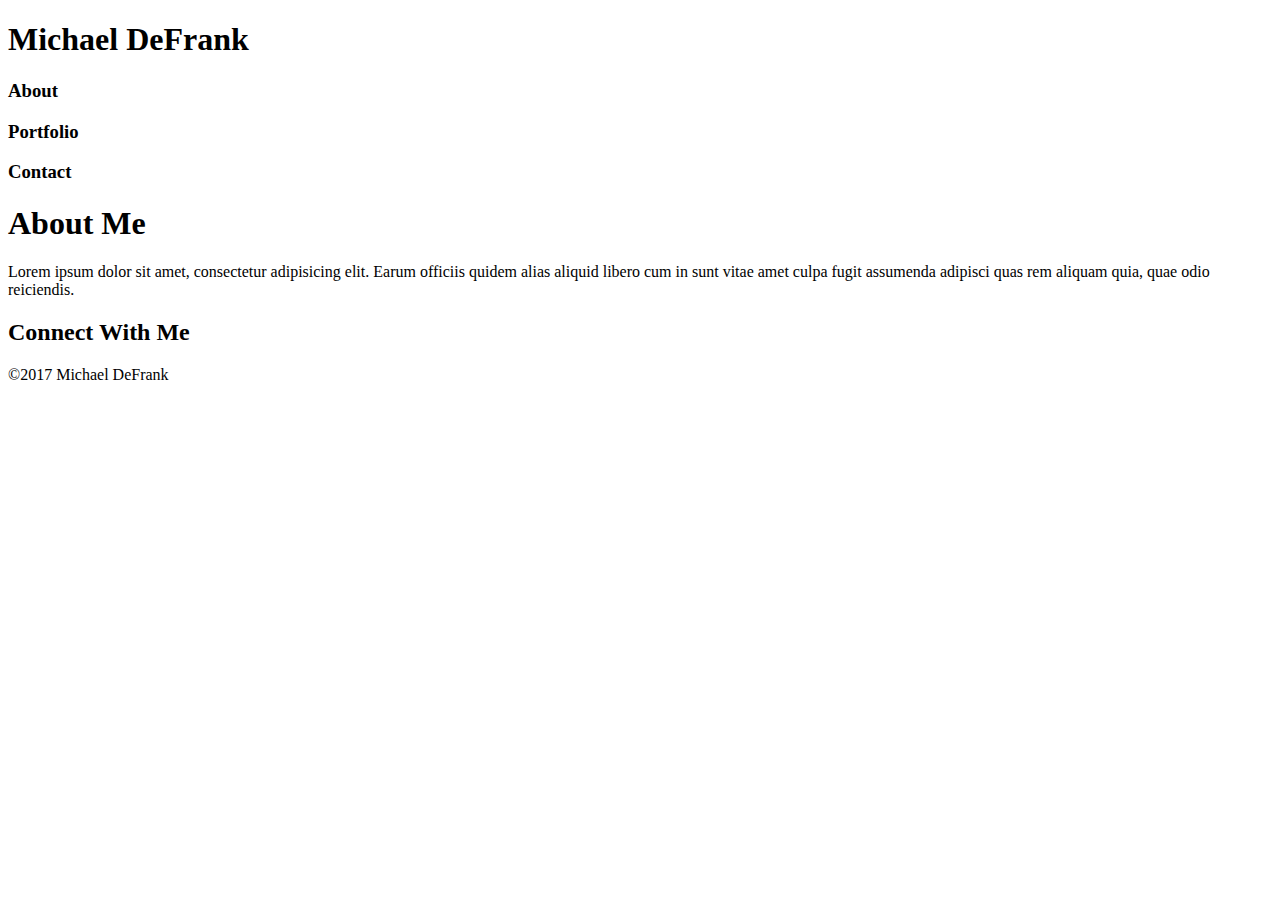
==== index.html @ 6ee307d5 "started index.html" ====
<!DOCTYPE html>
<html>
<head>
	<title>Hey, it's Mike.</title>
</head>
<body>
	<header class="header">
		<div class="headerRibbon">
			<div class="myName">
				<h1>Michael DeFrank<h1>
			</div>
			<div class="about">
				<h3>About</h3>
			</div>
			<div class="portfolio">
				<h3>Portfolio</h3>
			</div>
			<div class="contact">
				<h3>Contact</h3>
			</div>
		</div>
	<div class="mainSection">
		<div class="aboutMe">
			<h1>About Me</h1>
		
			<p class="biography">Lorem ipsum dolor sit amet, consectetur adipisicing elit. Earum officiis quidem alias aliquid libero cum in sunt vitae amet culpa fugit assumenda adipisci quas rem aliquam quia, quae odio reiciendis.</p>
		</div>
		<div class="connectWithMe">
			<h2>Connect With Me</h2>
		</div>
			<div class="gitHub"></div>
			<div class="linkedIn"></div>
			<div class="stackOverFlow"></div>
	</div>
	<div class="footerRibon">
	</div>
</body>
<footer>
	<p>&copy;2017 Michael DeFrank</p>
</footer>
</html>
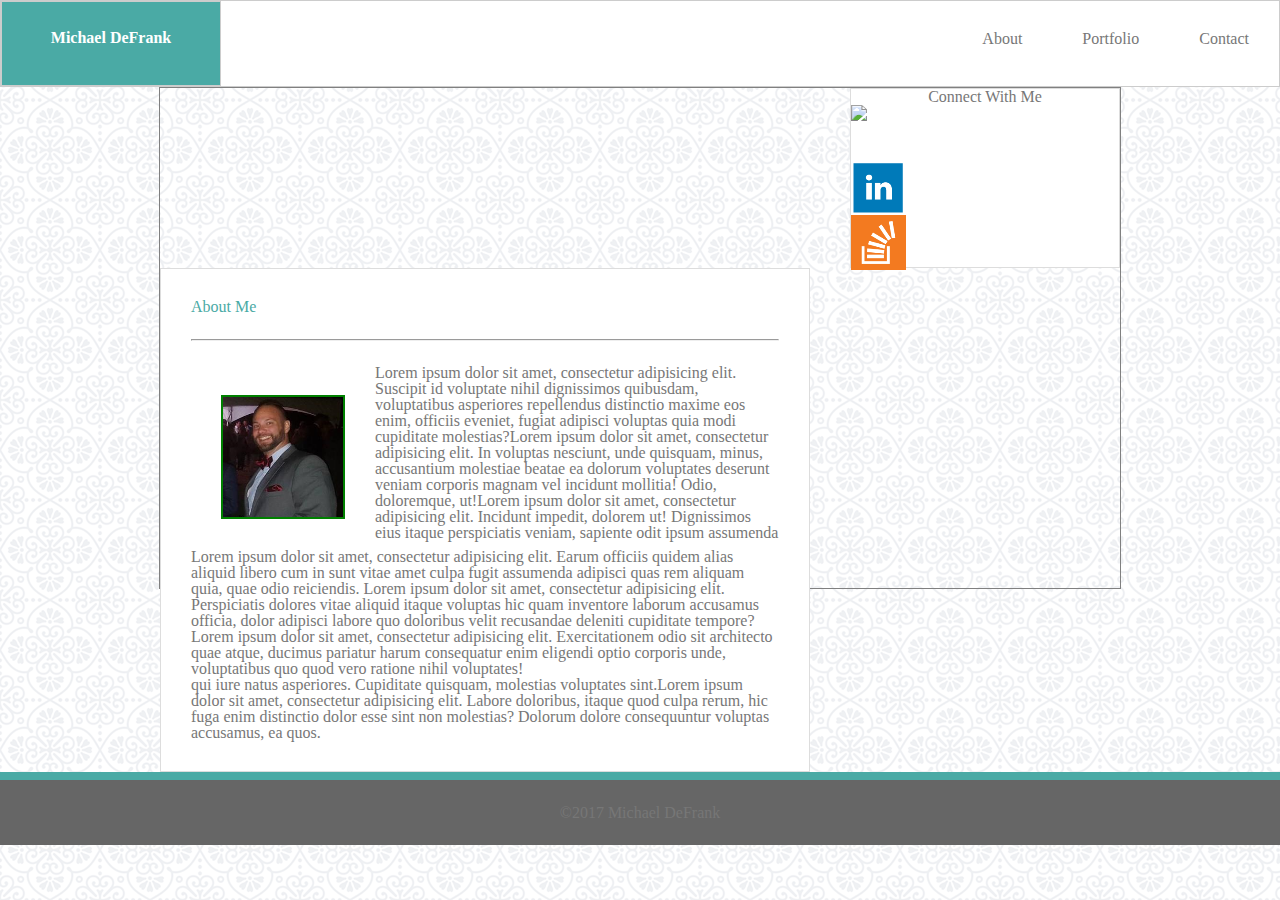
==== commit c6930e12: "tried my hardest...didn't go well" ====
--- a/index.html
+++ b/index.html
@@ -2,40 +2,79 @@
 <html>
 <head>
 	<title>Hey, it's Mike.</title>
+	<meta charset="UTF-8">
+	<link rel="stylesheet" text="style/css" href="./css/style.css">
+	<link rel="stylesheet" type="text/css" href="./css/reset.css">
 </head>
+
 <body>
 	<header class="header">
 		<div class="headerRibbon">
 			<div class="myName">
 				<h1>Michael DeFrank<h1>
 			</div>
-			<div class="about">
-				<h3>About</h3>
+			
+			<div class="headLink">
+				<a href=./contact.html>Contact</a>
 			</div>
-			<div class="portfolio">
-				<h3>Portfolio</h3>
+			
+			<div class="headLink">
+				<a href=./portfolio.html>Portfolio</a>
 			</div>
-			<div class="contact">
-				<h3>Contact</h3>
+
+			<div class="headLink">
+				<a href="./about.html">About</a>
 			</div>
 		</div>
-	<div class="mainSection">
-		<div class="aboutMe">
+	</header>
+	
+	<div class="contentArea">
+		<div class="sideBar">
+				
+			<div class="connectWithMe">
+				<h2>Connect With Me</h2>
+			</div>
+			
+			<div class="socialLink">
+			<a href="https://github.com/mjdefrank" target=_blank><img src="./images/gitHub.png" /></a>
+			</div>
+			
+			<div class="socialLink">
+				<a href="https://www.linkedin.com/in/michael-defrank/" target=_blank><img src="./images/linkedin.png"></a>
+			</div>
+			
+			<div class="socialLink">
+				<a href="https://stackoverflow.com/users/8512244/mike" target=_blank><img src="./images/stackoverflow.png" ></a>
+			</div>
+		</div>	
+
+		<div class="contentHeader">
 			<h1>About Me</h1>
-		
-			<p class="biography">Lorem ipsum dolor sit amet, consectetur adipisicing elit. Earum officiis quidem alias aliquid libero cum in sunt vitae amet culpa fugit assumenda adipisci quas rem aliquam quia, quae odio reiciendis.</p>
+			<br />
+			<hr />
+			<br />
+				<div class="selfie"> 
+					<div>
+						<img src="./images/selfie.png" />
+					</div>
+				</div>
+					<p class="biography"> Lorem ipsum dolor sit amet, consectetur adipisicing elit. 	Earum officiis quidem alias aliquid libero cum in sunt vitae amet culpa fugit assumenda adipisci quas rem aliquam quia, quae odio reiciendis. Lorem ipsum dolor sit amet, consectetur adipisicing elit. Perspiciatis dolores vitae aliquid itaque voluptas hic quam inventore laborum accusamus officia, dolor adipisci labore quo doloribus velit recusandae deleniti cupiditate tempore? Lorem ipsum dolor sit amet, consectetur adipisicing elit. Exercitationem odio sit architecto quae atque, ducimus pariatur harum consequatur enim eligendi optio corporis unde, voluptatibus quo quod vero ratione nihil voluptates!
+					</p>
+					
+					<p>Lorem ipsum dolor sit amet, consectetur adipisicing elit. Suscipit id voluptate nihil dignissimos quibusdam, voluptatibus asperiores repellendus distinctio maxime eos enim, officiis eveniet, fugiat adipisci voluptas quia modi cupiditate molestias?Lorem ipsum dolor sit amet, consectetur adipisicing elit. In voluptas nesciunt, unde quisquam, minus, accusantium molestiae beatae ea dolorum voluptates deserunt veniam corporis magnam vel incidunt mollitia! Odio, doloremque, ut!Lorem ipsum dolor sit amet, consectetur adipisicing elit. Incidunt impedit, dolorem ut! Dignissimos eius itaque perspiciatis veniam, sapiente odit ipsum assumenda qui iure natus asperiores. Cupiditate quisquam, molestias voluptates sint.Lorem ipsum dolor sit amet, consectetur adipisicing elit. Labore doloribus, itaque quod culpa rerum, hic fuga enim distinctio dolor esse sint non molestias? Dolorum dolore consequuntur voluptas accusamus, ea quos. 
+					</p>
+		</div>	
+
+	</div>
+	
+	<div class="footerRibbon">
+	</div>
+	
+	<footer>
+		<div class=copyright>
+			<p>&copy;2017 Michael DeFrank</p>
 		</div>
-		<div class="connectWithMe">
-			<h2>Connect With Me</h2>
-		</div>
-			<div class="gitHub"></div>
-			<div class="linkedIn"></div>
-			<div class="stackOverFlow"></div>
-	</div>
-	<div class="footerRibon">
-	</div>
+	</footer>
 </body>
-<footer>
-	<p>&copy;2017 Michael DeFrank</p>
-</footer>
+
 </html>--- a/css/style.css
+++ b/css/style.css
@@ -0,0 +1,140 @@
+body{
+	background-image: url(../images/regal.png);
+	font-family: 'Arial', 'Helvetica Neue', Helvetica, sans-serif;
+	color: #777;
+}
+
+h1, h2, h3 {
+	font-family: Georgia, Times, 'Times New Roman', serif;
+}
+
+a {
+	font-family: Georgia, Times, 'Times New Roman', serif;
+	color: #777;
+	text-decoration: none;
+}
+
+p{
+	font-size: 12px;
+	color: #777;
+}
+
+img{
+	max-height: 100%
+	max-width: 100%;
+}
+
+footer {
+	clear: both;
+	height: 65px;
+	background-color: #666;
+	font-family: 'Arial', 'Helvetica Neue', Helvetica, sans-serif;
+	text-align: center;
+	color: white;
+}
+
+.headerRibbon {
+	height: 85px;
+	background-color: white;
+	border: solid 1px #ccc;
+}
+
+.myName {
+	background-color: #4aaaa5;
+	font-weight: bold;
+	font-height: 32px;
+	box-sizing: border-box;
+	height: 85px;
+	color: white;
+	position: relative;
+	float: left;
+	width: 220px;
+	border: solid 1px #ccc;
+	text-align: center;
+	padding: 28px;
+}
+
+.headLink {
+	position: relative;
+	float: right;
+	padding:30px;
+}
+
+.contentArea {
+	clear: both;
+	position: relative;
+	margin: 0 auto;
+	height: 500px;
+	width: 960px;
+	border: solid 1px gray;
+	/*background-color: purple*/
+}
+
+.contentHeader {
+	box-sizing: border-box;
+	clear: both;
+	position: relative;
+	float: left;
+	width: 650px;
+	border: solid 1px #ddd;
+	color: #4aaaa5;
+	/*background-color: orange;*/
+	background-color: #fff;
+	padding: 30px;
+}
+
+.selfie {
+	/*had to manually resize photo*/
+	float: left;
+	border: solid 2px green;
+	width: 120px;
+	height: 120px;
+	margin: 30px;
+}
+
+.biography {
+	clear: both;
+	float: left;
+	color: #777777;
+	max-width: 650px;
+	box-sizing: border-box;
+	}
+
+.sideBar {
+	box-sizing: border-box;
+	clear: both;
+	float: right;
+	width: 270px;
+	height: 180px;
+	border: solid 1px #ddd;
+	background-color: #fff;
+	/*background-color: yellow;*/
+}
+
+.connectWithMe{
+	max-width: 100%;
+}
+
+.socialLink {
+	/*had to manually resize photo*/
+	clear: both;
+	float: left;
+	height: 55px;
+	width: 55px;
+}
+
+.connectWithMe{
+	text-align: center;
+}
+
+.footerRibbon {
+	clear: both;
+	background-color: #4aaaa5;
+	height: 8px;
+	color: white;
+}
+
+.copyright {
+	padding: 25px;
+	color: white;
+}